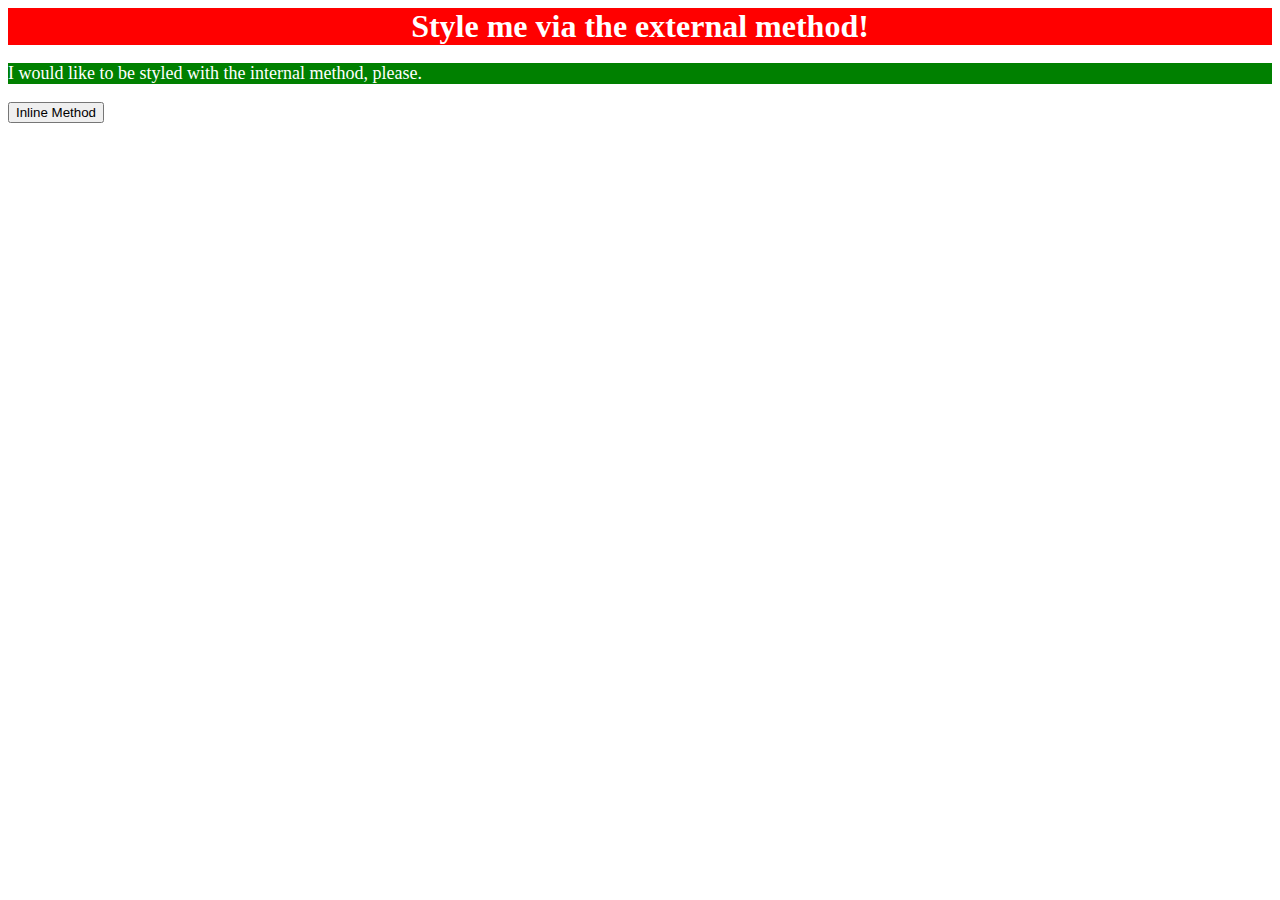
==== foundations/intro-to-css/01-css-methods/index.html @ 80ee34a0 "addded the internal css edit" ====
<!DOCTYPE html>
<html lang="en">
  <head>
    
    <meta charset="UTF-8">
    <meta http-equiv="X-UA-Compatible" content="IE=edge">
    <meta name="viewport" content="width=device-width, initial-scale=1.0">
    <title>Methods for Adding CSS</title>
    <link rel="stylesheet" href="style.css">
    <style>
      p
      {
        background-color: green;
        color: white;
        font-size: 18px;
      }
    </style>
  </head>
  <body>

    <div>Style me via the external method!</div>
    <p>I would like to be styled with the internal method, please.</p>
    <button>Inline Method</button>
  
  </body>
</html>
---- foundations/intro-to-css/01-css-methods/style.css ----
div {
    background-color: red;
    color: white;
    font-size: 32px;
    text-align: center;
    font-weight: 900;
}
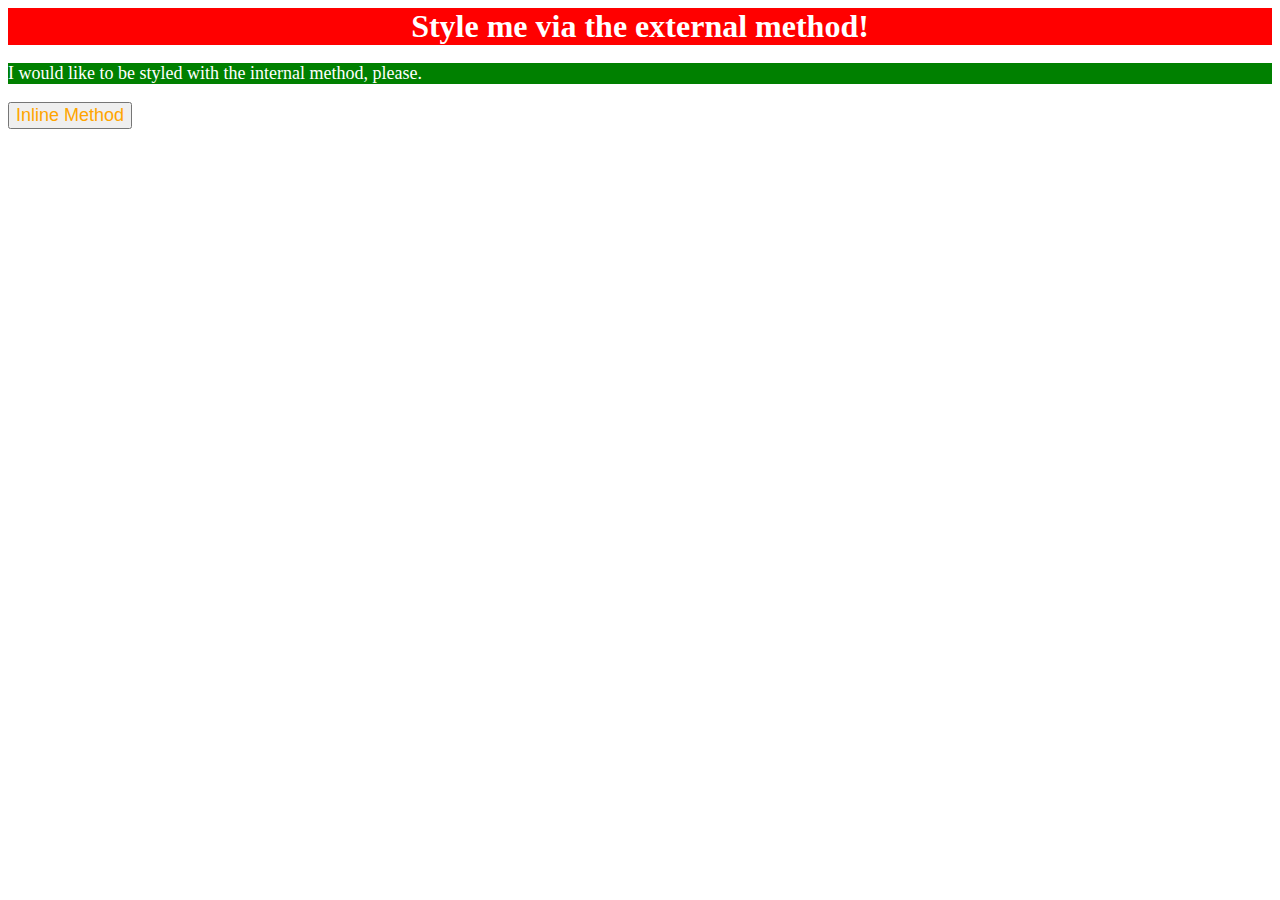
==== commit ec3cbbeb: "dumb edit push" ====
--- a/foundations/intro-to-css/01-css-methods/index.html
+++ b/foundations/intro-to-css/01-css-methods/index.html
@@ -20,7 +20,7 @@
 
     <div>Style me via the external method!</div>
     <p>I would like to be styled with the internal method, please.</p>
-    <button>Inline Method</button>
+    <button style="color: orange; font-size: 18px;">Inline Method</button>
   
   </body>
 </html>